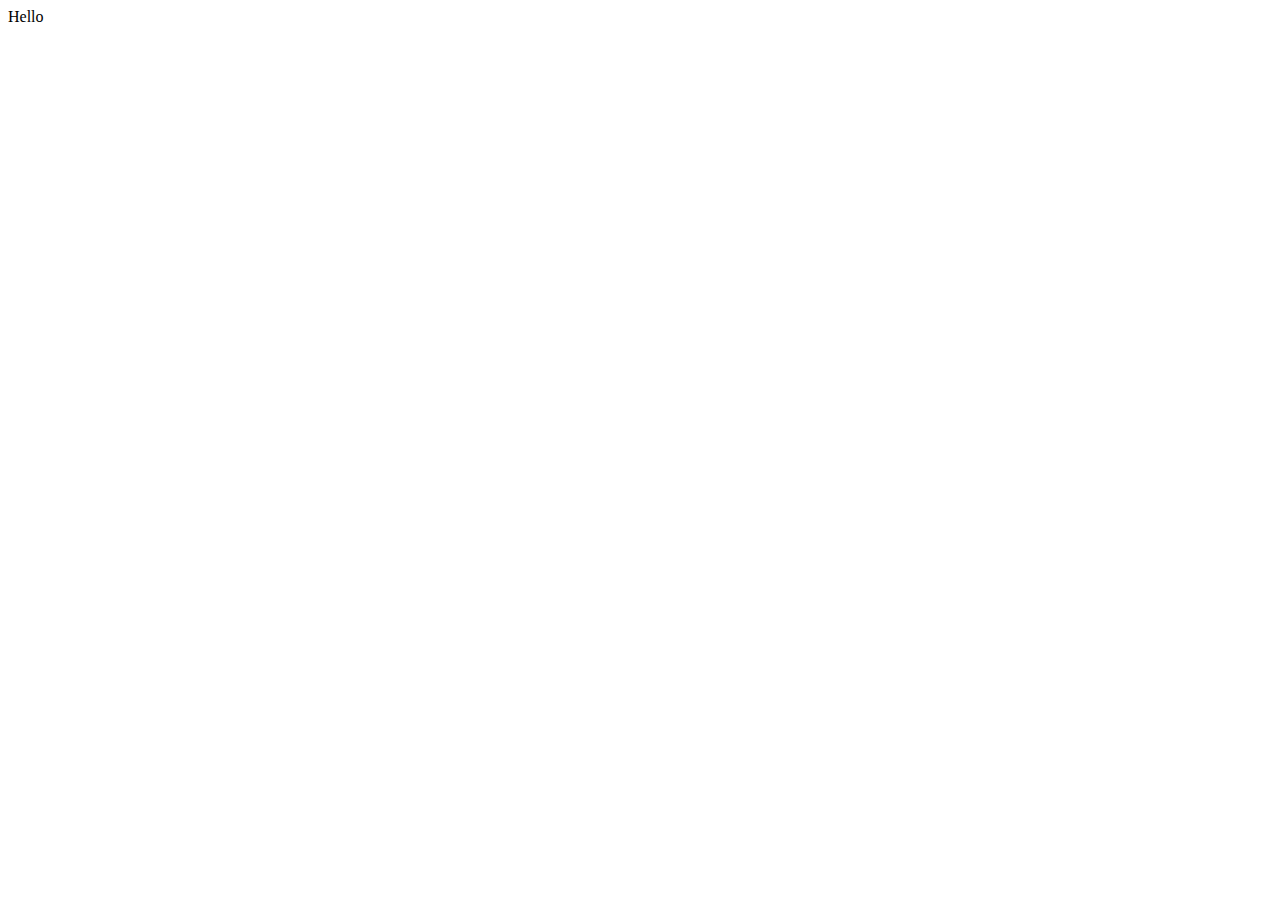
==== index.html @ 7023b113 "adding base html file" ====
<!DOCTYPE html>
<html lang="en">
    <head>
        <meta charset="UTF-8">
        <meta name="viewport" content="width=device-width, initial-scale=1.0">
        <title>My Web Page</title>
    </head>
    <body>
       Hello 
    </body>
</html>
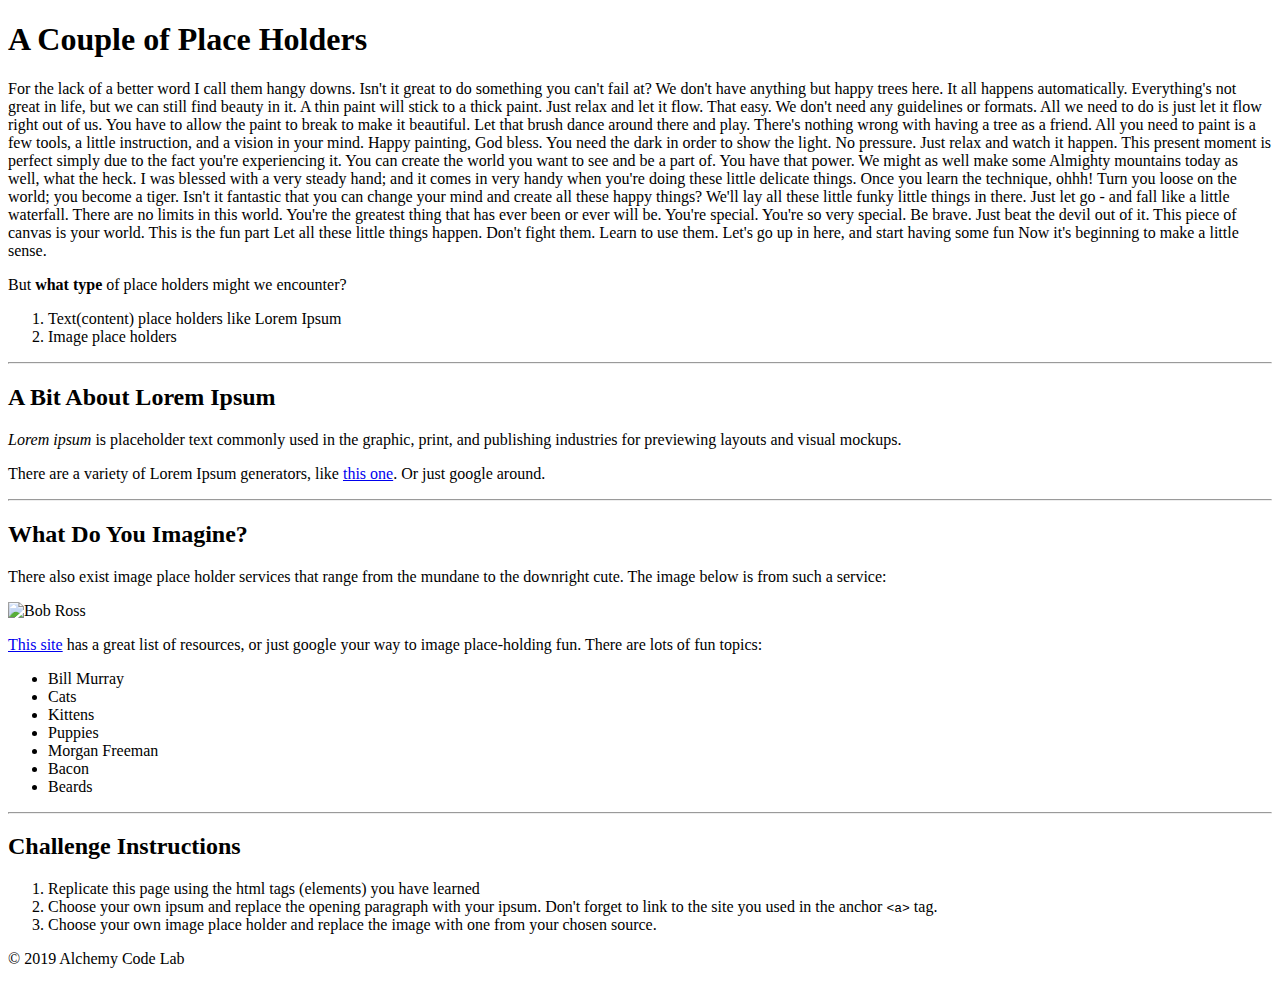
==== commit d6619026: "challenge complete" ====
--- a/index.html
+++ b/index.html
@@ -1,11 +1,56 @@
 <!DOCTYPE html>
 <html lang="en">
-    <head>
-        <meta charset="UTF-8">
-        <meta name="viewport" content="width=device-width, initial-scale=1.0">
-        <title>My Web Page</title>
-    </head>
-    <body>
-       Hello 
-    </body>
+<head>
+    <meta charset="UTF-8">
+    <meta name="viewport" content="width=device-width, initial-scale=1.0">
+    <title>Document</title>
+</head>
+<body>
+    <h1>A Couple of Place Holders</h1>
+    <p>For the lack of a better word I call them hangy downs. Isn't it great to do something you can't fail at? We don't have anything but happy trees here. It all happens automatically. Everything's not great in life, but we can still find beauty in it.
+
+        A thin paint will stick to a thick paint. Just relax and let it flow. That easy. We don't need any guidelines or formats. All we need to do is just let it flow right out of us.
+        
+        You have to allow the paint to break to make it beautiful. Let that brush dance around there and play. There's nothing wrong with having a tree as a friend. All you need to paint is a few tools, a little instruction, and a vision in your mind. Happy painting, God bless.
+        
+        You need the dark in order to show the light. No pressure. Just relax and watch it happen. This present moment is perfect simply due to the fact you're experiencing it. You can create the world you want to see and be a part of. You have that power. We might as well make some Almighty mountains today as well, what the heck.
+        
+        I was blessed with a very steady hand; and it comes in very handy when you're doing these little delicate things. Once you learn the technique, ohhh! Turn you loose on the world; you become a tiger. Isn't it fantastic that you can change your mind and create all these happy things? We'll lay all these little funky little things in there.
+        
+        Just let go - and fall like a little waterfall. There are no limits in this world. You're the greatest thing that has ever been or ever will be. You're special. You're so very special. Be brave.
+        
+        Just beat the devil out of it. This piece of canvas is your world. This is the fun part Let all these little things happen. Don't fight them. Learn to use them. Let's go up in here, and start having some fun Now it's beginning to make a little sense.
+        </p>
+        <p>But <strong>what type</strong> of place holders might we encounter?</p>
+        <ol>
+            <li>Text(content) place holders like Lorem Ipsum</li>
+            <li>Image place holders</li>
+        </ol>
+        <hr>
+        <h2>A Bit About Lorem Ipsum</h2>
+        <p><em>Lorem ipsum</em> is placeholder text commonly used in the graphic, print, and publishing industries for previewing layouts and visual mockups.</p>
+        <p>There are a variety of Lorem Ipsum generators, like <a href="https://www.bobrosslipsum.com/">this one</a>. Or just google around.</p>
+        <hr>
+        <h2>What Do You Imagine?</h2>
+        <p>There also exist image place holder services that range from the mundane to the downright cute. The image below is from such a service:</p>
+        <img src="https://upload.wikimedia.org/wikipedia/en/7/70/Bob_at_Easel.jpg" alt="Bob Ross">
+        <p><a href="https://upload.wikimedia.org/wikipedia/en/7/70/Bob_at_Easel.jpg">This site</a> has a great list of resources, or just google your way to image place-holding fun. There are lots of fun topics:</p>
+        <ul>
+            <li>Bill Murray</li>
+            <li>Cats</li>
+            <li>Kittens</li>
+            <li>Puppies</li>
+            <li>Morgan Freeman</li>
+            <li>Bacon</li>
+            <li>Beards</li>
+        </ul>
+        <hr>
+        <h2>Challenge Instructions</h2>
+        <ol>
+            <li>Replicate this page using the html tags (elements) you have learned</li>
+            <li>Choose your own ipsum and replace the opening paragraph with your ipsum. Don't forget to link to the site you used in the anchor <code>&lt;a&gt;</code> tag.</li>
+            <li>Choose your own image place holder and replace the image with one from your chosen source.</li>
+        </ol>
+        <p>&copy; 2019 Alchemy Code Lab</p>
+</body>
 </html>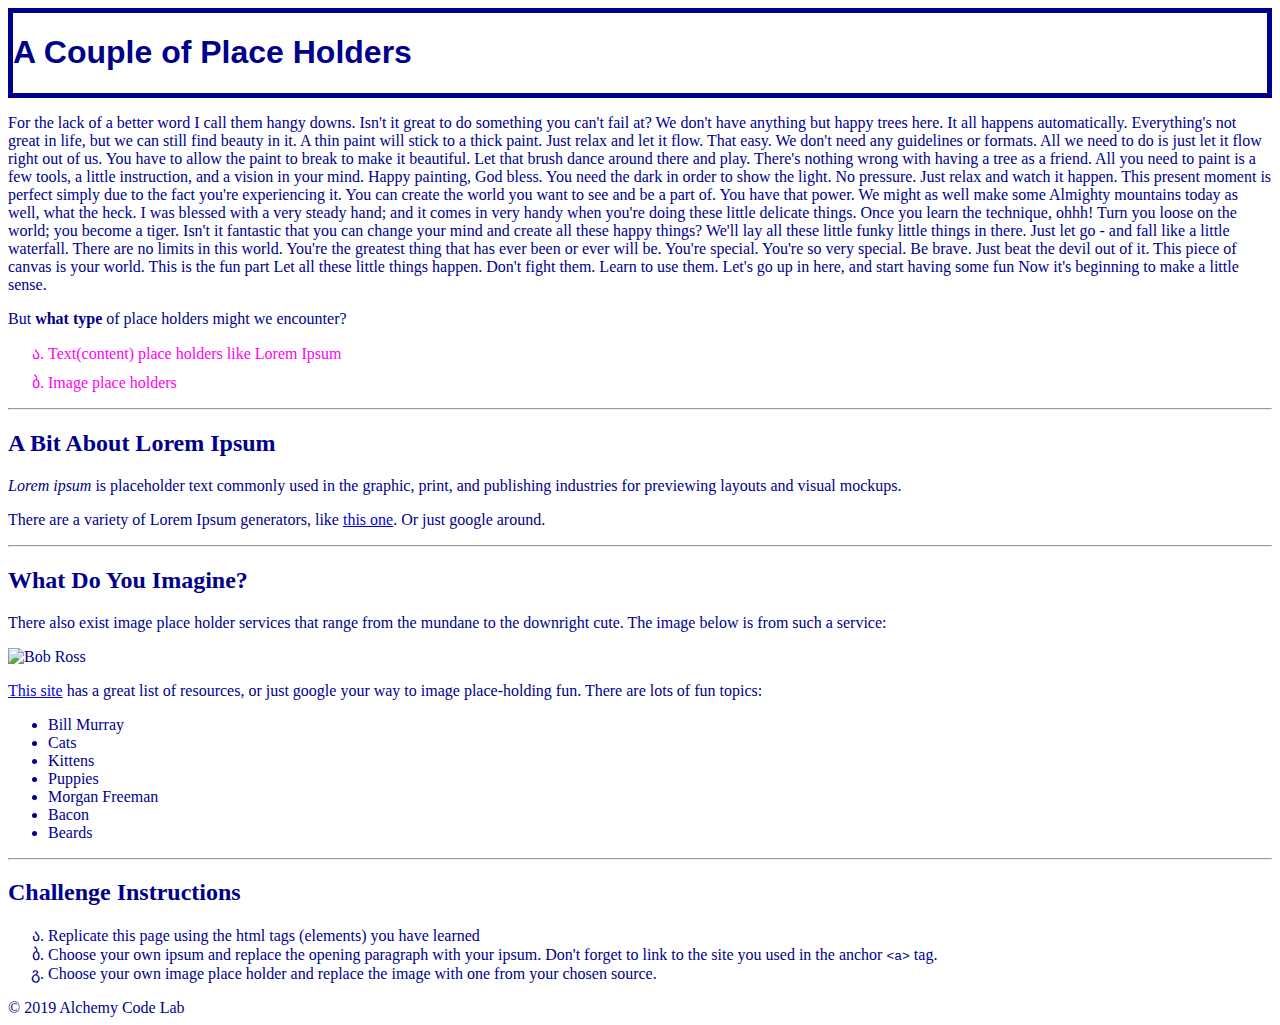
==== commit a2d94b15: "styling for fun" ====
--- a/index.html
+++ b/index.html
@@ -4,53 +4,54 @@
     <meta charset="UTF-8">
     <meta name="viewport" content="width=device-width, initial-scale=1.0">
     <title>Document</title>
+    <link rel="stylesheet" href="main.css">
 </head>
 <body>
-    <h1>A Couple of Place Holders</h1>
+    <header><h1>A Couple of Place Holders</h1></header>
     <p>For the lack of a better word I call them hangy downs. Isn't it great to do something you can't fail at? We don't have anything but happy trees here. It all happens automatically. Everything's not great in life, but we can still find beauty in it.
 
-        A thin paint will stick to a thick paint. Just relax and let it flow. That easy. We don't need any guidelines or formats. All we need to do is just let it flow right out of us.
-        
-        You have to allow the paint to break to make it beautiful. Let that brush dance around there and play. There's nothing wrong with having a tree as a friend. All you need to paint is a few tools, a little instruction, and a vision in your mind. Happy painting, God bless.
-        
-        You need the dark in order to show the light. No pressure. Just relax and watch it happen. This present moment is perfect simply due to the fact you're experiencing it. You can create the world you want to see and be a part of. You have that power. We might as well make some Almighty mountains today as well, what the heck.
-        
-        I was blessed with a very steady hand; and it comes in very handy when you're doing these little delicate things. Once you learn the technique, ohhh! Turn you loose on the world; you become a tiger. Isn't it fantastic that you can change your mind and create all these happy things? We'll lay all these little funky little things in there.
-        
-        Just let go - and fall like a little waterfall. There are no limits in this world. You're the greatest thing that has ever been or ever will be. You're special. You're so very special. Be brave.
-        
-        Just beat the devil out of it. This piece of canvas is your world. This is the fun part Let all these little things happen. Don't fight them. Learn to use them. Let's go up in here, and start having some fun Now it's beginning to make a little sense.
-        </p>
-        <p>But <strong>what type</strong> of place holders might we encounter?</p>
-        <ol>
-            <li>Text(content) place holders like Lorem Ipsum</li>
-            <li>Image place holders</li>
-        </ol>
-        <hr>
-        <h2>A Bit About Lorem Ipsum</h2>
-        <p><em>Lorem ipsum</em> is placeholder text commonly used in the graphic, print, and publishing industries for previewing layouts and visual mockups.</p>
-        <p>There are a variety of Lorem Ipsum generators, like <a href="https://www.bobrosslipsum.com/">this one</a>. Or just google around.</p>
-        <hr>
-        <h2>What Do You Imagine?</h2>
-        <p>There also exist image place holder services that range from the mundane to the downright cute. The image below is from such a service:</p>
-        <img src="https://upload.wikimedia.org/wikipedia/en/7/70/Bob_at_Easel.jpg" alt="Bob Ross">
-        <p><a href="https://upload.wikimedia.org/wikipedia/en/7/70/Bob_at_Easel.jpg">This site</a> has a great list of resources, or just google your way to image place-holding fun. There are lots of fun topics:</p>
-        <ul>
-            <li>Bill Murray</li>
-            <li>Cats</li>
-            <li>Kittens</li>
-            <li>Puppies</li>
-            <li>Morgan Freeman</li>
-            <li>Bacon</li>
-            <li>Beards</li>
-        </ul>
-        <hr>
-        <h2>Challenge Instructions</h2>
-        <ol>
-            <li>Replicate this page using the html tags (elements) you have learned</li>
-            <li>Choose your own ipsum and replace the opening paragraph with your ipsum. Don't forget to link to the site you used in the anchor <code>&lt;a&gt;</code> tag.</li>
-            <li>Choose your own image place holder and replace the image with one from your chosen source.</li>
-        </ol>
-        <p>&copy; 2019 Alchemy Code Lab</p>
+    A thin paint will stick to a thick paint. Just relax and let it flow. That easy. We don't need any guidelines or formats. All we need to do is just let it flow right out of us.
+    
+    You have to allow the paint to break to make it beautiful. Let that brush dance around there and play. There's nothing wrong with having a tree as a friend. All you need to paint is a few tools, a little instruction, and a vision in your mind. Happy painting, God bless.
+    
+    You need the dark in order to show the light. No pressure. Just relax and watch it happen. This present moment is perfect simply due to the fact you're experiencing it. You can create the world you want to see and be a part of. You have that power. We might as well make some Almighty mountains today as well, what the heck.
+    
+    I was blessed with a very steady hand; and it comes in very handy when you're doing these little delicate things. Once you learn the technique, ohhh! Turn you loose on the world; you become a tiger. Isn't it fantastic that you can change your mind and create all these happy things? We'll lay all these little funky little things in there.
+    
+    Just let go - and fall like a little waterfall. There are no limits in this world. You're the greatest thing that has ever been or ever will be. You're special. You're so very special. Be brave.
+    
+    Just beat the devil out of it. This piece of canvas is your world. This is the fun part Let all these little things happen. Don't fight them. Learn to use them. Let's go up in here, and start having some fun Now it's beginning to make a little sense.
+    </p>
+    <p>But <strong>what type</strong> of place holders might we encounter?</p>
+    <ol>
+        <li class="holder-type">Text(content) place holders like Lorem Ipsum</li>
+        <li class="holder-type">Image place holders</li>
+    </ol>
+    <hr>
+    <h2>A Bit About Lorem Ipsum</h2>
+    <p><em>Lorem ipsum</em> is placeholder text commonly used in the graphic, print, and publishing industries for previewing layouts and visual mockups.</p>
+    <p>There are a variety of Lorem Ipsum generators, like <a href="https://www.bobrosslipsum.com/">this one</a>. Or just google around.</p>
+    <hr>
+    <h2>What Do You Imagine?</h2>
+    <p>There also exist image place holder services that range from the mundane to the downright cute. The image below is from such a service:</p>
+    <img src="https://upload.wikimedia.org/wikipedia/en/7/70/Bob_at_Easel.jpg" alt="Bob Ross">
+    <p><a href="https://upload.wikimedia.org/wikipedia/en/7/70/Bob_at_Easel.jpg">This site</a> has a great list of resources, or just google your way to image place-holding fun. There are lots of fun topics:</p>
+    <ul>
+        <li>Bill Murray</li>
+        <li>Cats</li>
+        <li>Kittens</li>
+        <li>Puppies</li>
+        <li>Morgan Freeman</li>
+        <li>Bacon</li>
+        <li>Beards</li>
+    </ul>
+    <hr>
+    <h2>Challenge Instructions</h2>
+    <ol>
+        <li>Replicate this page using the html tags (elements) you have learned</li>
+        <li>Choose your own ipsum and replace the opening paragraph with your ipsum. Don't forget to link to the site you used in the anchor <code>&lt;a&gt;</code> tag.</li>
+        <li>Choose your own image place holder and replace the image with one from your chosen source.</li>
+    </ol>
+    <footer>&copy; 2019 Alchemy Code Lab</footer>
 </body>
 </html>--- a/main.css
+++ b/main.css
@@ -0,0 +1,27 @@
+body {
+    color:darkblue;
+}
+
+h1 {
+    font-family: sans-serif;
+    display: flex;
+}
+
+.holder-type {
+    color:rgb(255, 0, 242);
+    margin-top: 10px;
+}
+
+ol {
+    display: block;
+    list-style-type: georgian;
+    margin-block-start: 1em;
+    margin-block-end: 1em;
+    margin-inline-start: 0px;
+    margin-inline-end: 0px;
+    padding-inline-start: 40px;
+}
+
+header {
+    border: 5px solid darkblue;
+}